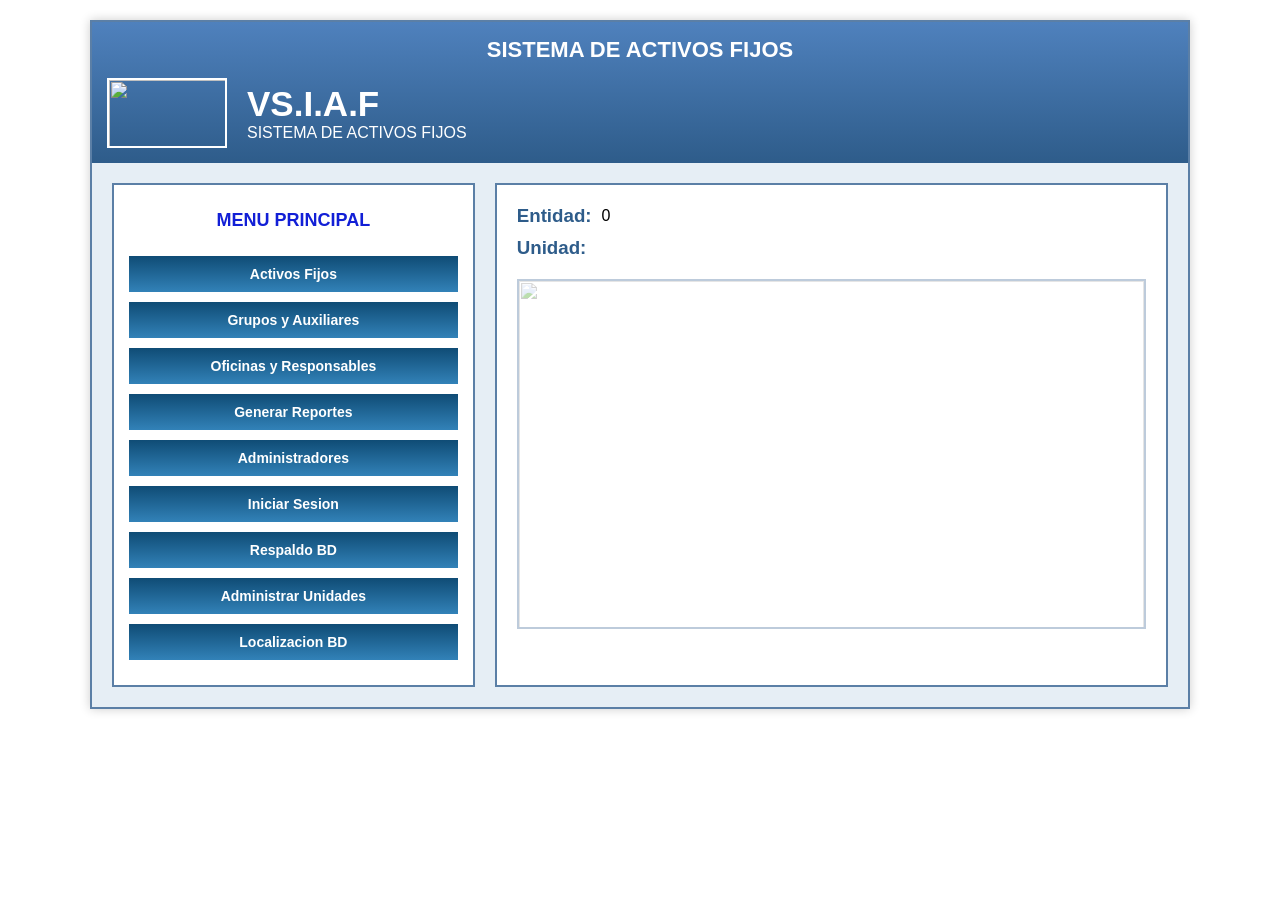
==== index.html @ 8fab3e06 "subiendo_index" ====
<!doctype html>
<html lang="en">
  <head>
    <meta charset="UTF-8" />
    <meta name="viewport" content="width=device-width, initial-scale=1.0" />
    <title>Document</title>
    <link rel="preconnect" href="https://fonts.googleapis.com" />
    <link rel="preconnect" href="https://fonts.gstatic.com" crossorigin />
    <link href="https://fonts.googleapis.com/css2?family=Roboto:ital,wght@0,100..900;1,100..900&display=swap" rel="stylesheet" />
    <link rel="stylesheet" href="./assets/css/style_0.css"/>
  </head>
  <body>
    <div class="principal">
      <header class="header">
        <h3>SISTEMA DE ACTIVOS FIJOS</h3>

        <nav class="nav">
          <img src="https://www.flagsonline.it/uploads/2016-9-2/420-272/bolivia%20stato.jpg" alt="" />
          <div>
            <h1>VS.I.A.F</h1>
            <p>sistema de activos fijos</p>
          </div>
        </nav>
      </header>
      <main class="Contenido">
        <div class="contenido-button">
          <h2 class="titulo">MENU PRINCIPAL</h2>
          <button>Activos Fijos</button>
          <button>Grupos y Auxiliares</button>
          <button>Oficinas y Responsables</button>
          <button>Generar Reportes</button>
          <button>Administradores</button>
          <button>Iniciar Sesion</button>
          <button>Respaldo BD</button>
          <button>Administrar Unidades</button>
          <button>Localizacion BD</button>
        </div>
        <div class="administrativo">
          <div class="Administrativo-datos">
            <div class="datos1">
              <h3>Entidad:</h3>
              <p>0</p>
              
            </div>
            <div class="dato2">
              <h3>Unidad:</h3>
              <p></p>
            </div>
          </div>
          <div class="imagen-casa">
            <img
              src="https://mevoydeviajea.wordpress.com/wp-content/uploads/2014/02/casa-nacional-de-moneda-potosi-bolivia.jpg?w=640" style="opacity: 0.4;"
              alt=""
            />
          </div>
        </div>
      </main>
    </div>
  </body>
</html>
---- assets/css/style_0.css ----
* {
    margin: 0;
    padding: 0;
    box-sizing: border-box;
}

body {
    font-family: Arial, sans-serif;
    background: white;
}

/* CONTENEDOR PRINCIPAL */
.principal {
    width: 1100px;
    margin: 20px auto;
    border: 2px solid #5b7fa6;
    background: #e6eef5;
    box-shadow: 0 0 10px rgba(0,0,0,0.2);
}


.header {
    background: linear-gradient(#4f81bd, #2e5c8a);
    color: white;
    padding: 15px;
}


.header h3 {
    text-align: center;
    margin-bottom: 15px;
    font-size: 22px;
}


.nav {
    display: flex;
    align-items: center;
    gap: 20px;
}


.nav img {
    width: 120px;
    height: 70px;
    border: 2px solid white;
}

.nav h1 {
    font-size: 35px;
}

.nav p {
    font-size: 16px;
    text-transform: uppercase;
}


.Contenido {
    display: flex;
    padding: 20px;
    gap: 20px;
}


.contenido-button {
    width: 35%;
    background: white;
    border: 2px solid #5b7fa6;
    padding: 15px;
}


.titulo {
    
    color: rgb(18, 31, 214);
    text-align: center;
    padding: 10px;
    margin-bottom: 15px;
    font-size: 18px;
}


.contenido-button button {
    width: 100%;
    padding: 10px;
    margin-bottom: 10px;
    border: none;
    background: linear-gradient(#0f4c75, #3282b8);
    color: white;
    cursor: pointer;
    font-size: 14px;
    font-weight: bold;
}


.contenido-button button:hover {
    background: #1b6ca8;
}


.administrativo {
    width: 65%;
    background: white;
    border: 2px solid #5b7fa6;
    padding: 20px;
    position: relative;
}


.Administrativo-datos {
    margin-bottom: 20px;
}

.datos1,
.dato2 {
    display: flex;
    align-items: center;
    gap: 10px;
    margin-bottom: 10px;
}

.datos1 h3,
.dato2 h3 {
    color: #2e5c8a;
}


.imagen-casa {
    text-align: center;
}

.imagen-casa img {
    width: 100%;
    height: 350px;
    object-fit: cover;
    border: 2px solid #5b7fa6;
}
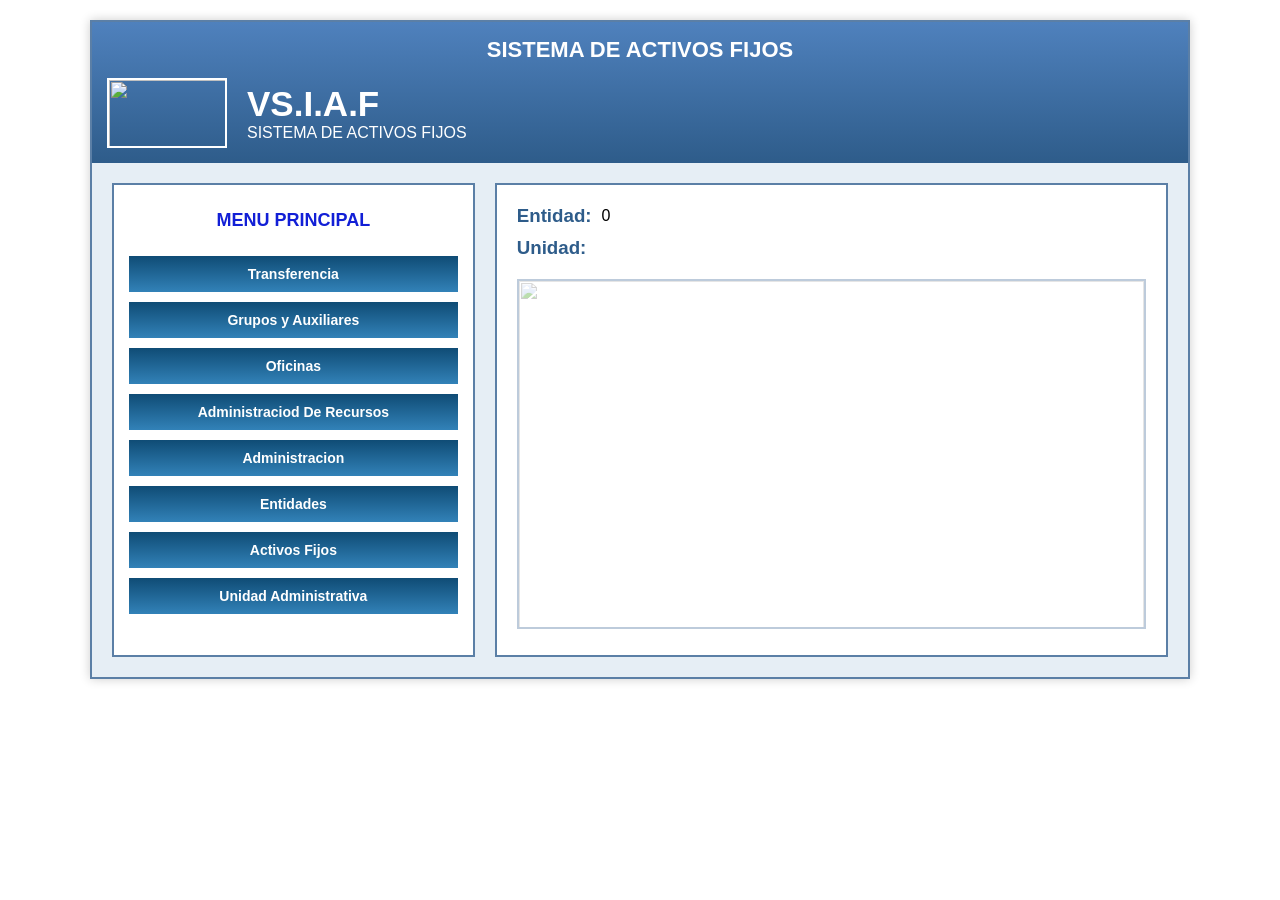
==== commit cd63679e: "subiendo_dev" ====
--- a/index.html
+++ b/index.html
@@ -13,7 +13,6 @@
     <div class="principal">
       <header class="header">
         <h3>SISTEMA DE ACTIVOS FIJOS</h3>
-
         <nav class="nav">
           <img src="https://www.flagsonline.it/uploads/2016-9-2/420-272/bolivia%20stato.jpg" alt="" />
           <div>
@@ -25,22 +24,20 @@
       <main class="Contenido">
         <div class="contenido-button">
           <h2 class="titulo">MENU PRINCIPAL</h2>
-          <button>Activos Fijos</button>
-          <button>Grupos y Auxiliares</button>
-          <button>Oficinas y Responsables</button>
-          <button>Generar Reportes</button>
-          <button>Administradores</button>
-          <button>Iniciar Sesion</button>
-          <button>Respaldo BD</button>
-          <button>Administrar Unidades</button>
-          <button>Localizacion BD</button>
+          <button onclick="location.href='assets/pages/transferencia.html'">Transferencia</button>
+          <button onclick="location.href='assets/pages/grupo-contable.html'">Grupos y Auxiliares</button>
+          <button onclick="location.href='assets/pages/oficina.html'">Oficinas</button>
+          <button onclick="location.href='assets/pages/admin_recursos.html'">Administraciod De Recursos</button>
+          <button onclick="location.href='assets/pages/administracion.html'">Administracion</button>
+          <button onclick="location.href='assets/pages/identidades.html'">Entidades</button>
+          <button onclick="location.href='assets/pages/Administracion Unidad.html'">Activos Fijos</button>
+          <button onclick="location.href='assets/pages/Unidad Administrativa.html'">Unidad Administrativa</button>
         </div>
         <div class="administrativo">
           <div class="Administrativo-datos">
             <div class="datos1">
               <h3>Entidad:</h3>
               <p>0</p>
-              
             </div>
             <div class="dato2">
               <h3>Unidad:</h3>
@@ -49,7 +46,7 @@
           </div>
           <div class="imagen-casa">
             <img
-              src="https://mevoydeviajea.wordpress.com/wp-content/uploads/2014/02/casa-nacional-de-moneda-potosi-bolivia.jpg?w=640" style="opacity: 0.4;"
+              src="assets/images/bugsitos.jpeg" style="opacity: 0.4;"
               alt=""
             />
           </div>
